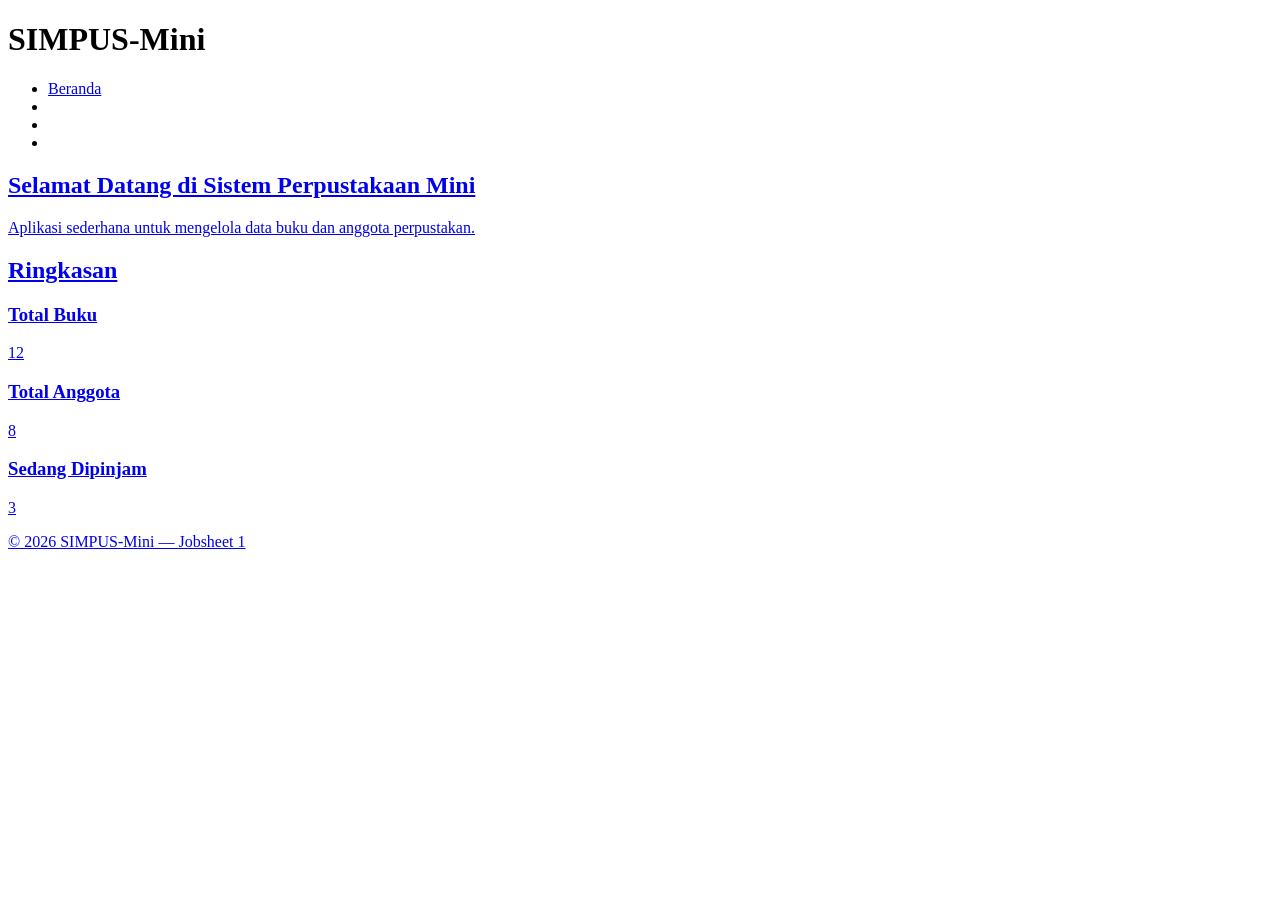
==== jobsheets-01/index.html @ b3e2d912 "Menyelesaikan praktikum jobsheets 01" ====
<!DOCTYPE html>
<html lang="id">
<head>
    <meta charset=""UTF-8">
    <title>SIMPUS_Mini | Beranda</title>
</head>
<body>
    <header>
        <h1>SIMPUS-Mini</h1>
        <nav>
            <ul>
                <li><a href="index.html">Beranda</a></li>
                <li><a href="buku.list"Daftar Buku</a></li>
                <li><a href="buku/tambah.html"Tambah Buku</a></li>
                <li><a href="anggota/list.html"Daftar Anggota</a></li>
            </ul>
        </nav>
    </header>

<main>
    <section>
        <h2>Selamat Datang di Sistem Perpustakaan Mini</h2>
        <p>Aplikasi sederhana untuk mengelola data buku dan anggota perpustakan.</p>
    </section>

    <section>
        <h2>Ringkasan</h2>
        <article>
            <h3>Total Buku</h3>
            <p>12</p>
        </article>
        <article>
            <h3>Total Anggota</h3>
            <p>8</p>
        </article>
        <article>
            <h3>Sedang Dipinjam</h3>
            <p>3</p>
        </article>
    </section>
</main>

<footer>
    <p>&copy; 2026 SIMPUS-Mini &mdash; Jobsheet 1</p>
</footer>
</body>
</html>
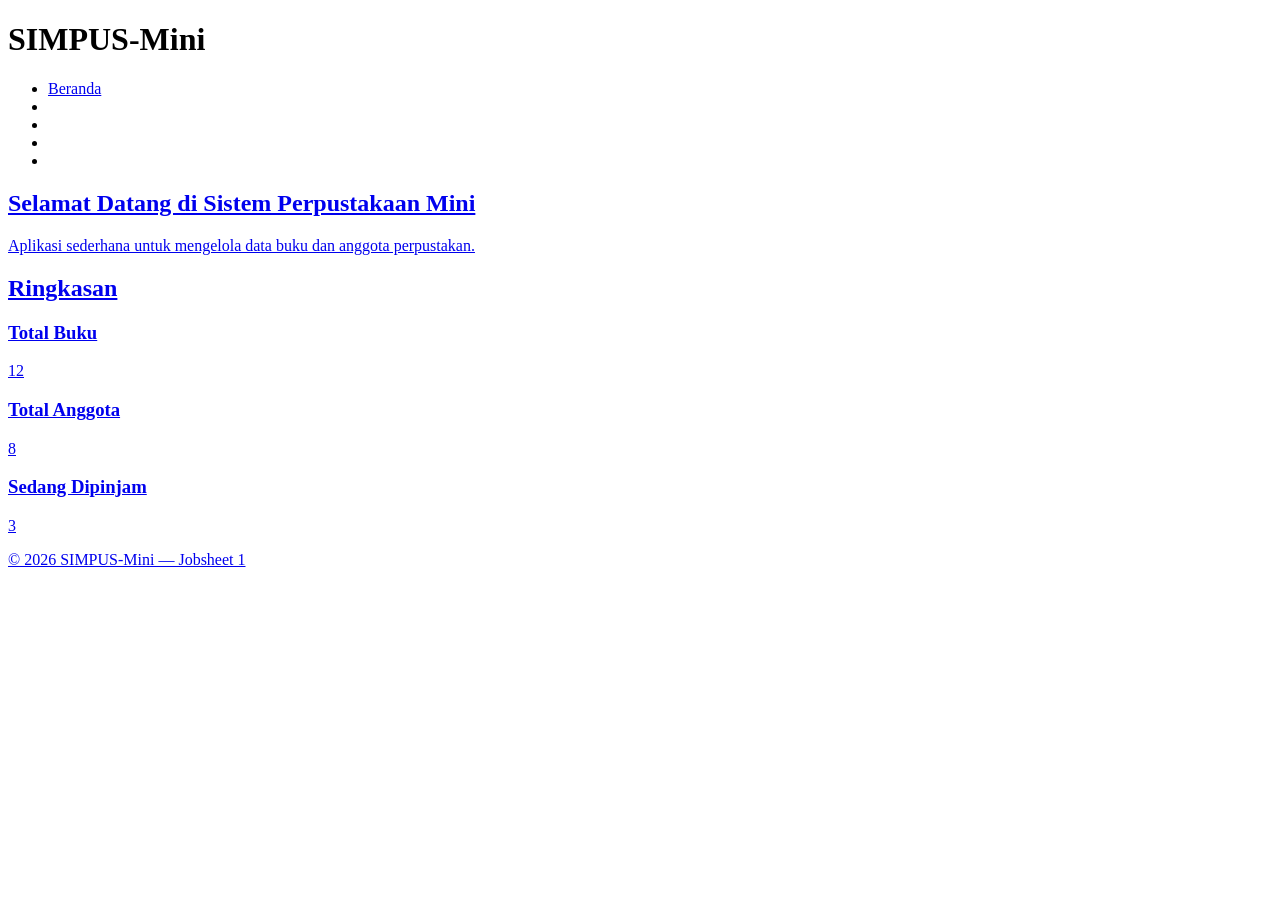
==== commit 28067558: "Melengkapi menu navigasi anggota" ====
--- a/jobsheets-01/index.html
+++ b/jobsheets-01/index.html
@@ -13,6 +13,7 @@
                 <li><a href="buku.list"Daftar Buku</a></li>
                 <li><a href="buku/tambah.html"Tambah Buku</a></li>
                 <li><a href="anggota/list.html"Daftar Anggota</a></li>
+                <li><a href="../anggota/tambah.html"Tambah Anggota</a></li>
             </ul>
         </nav>
     </header>
